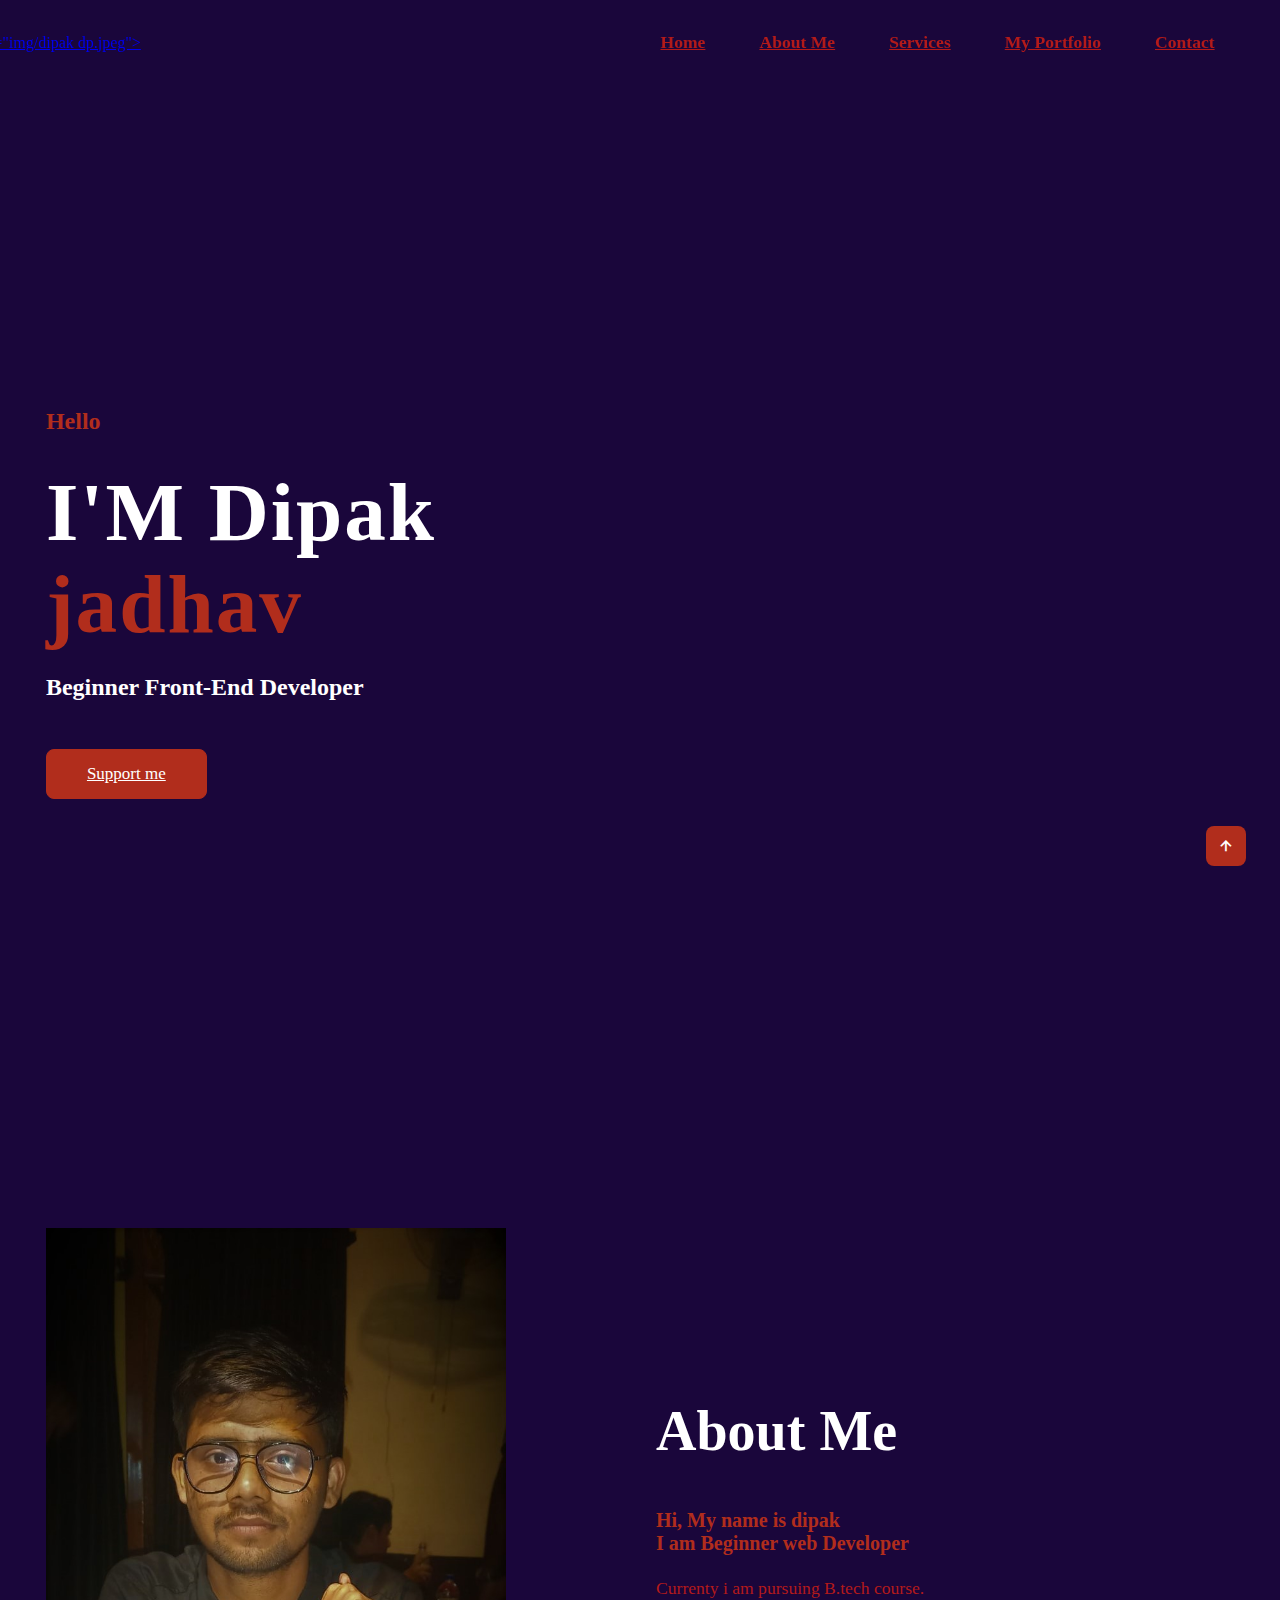
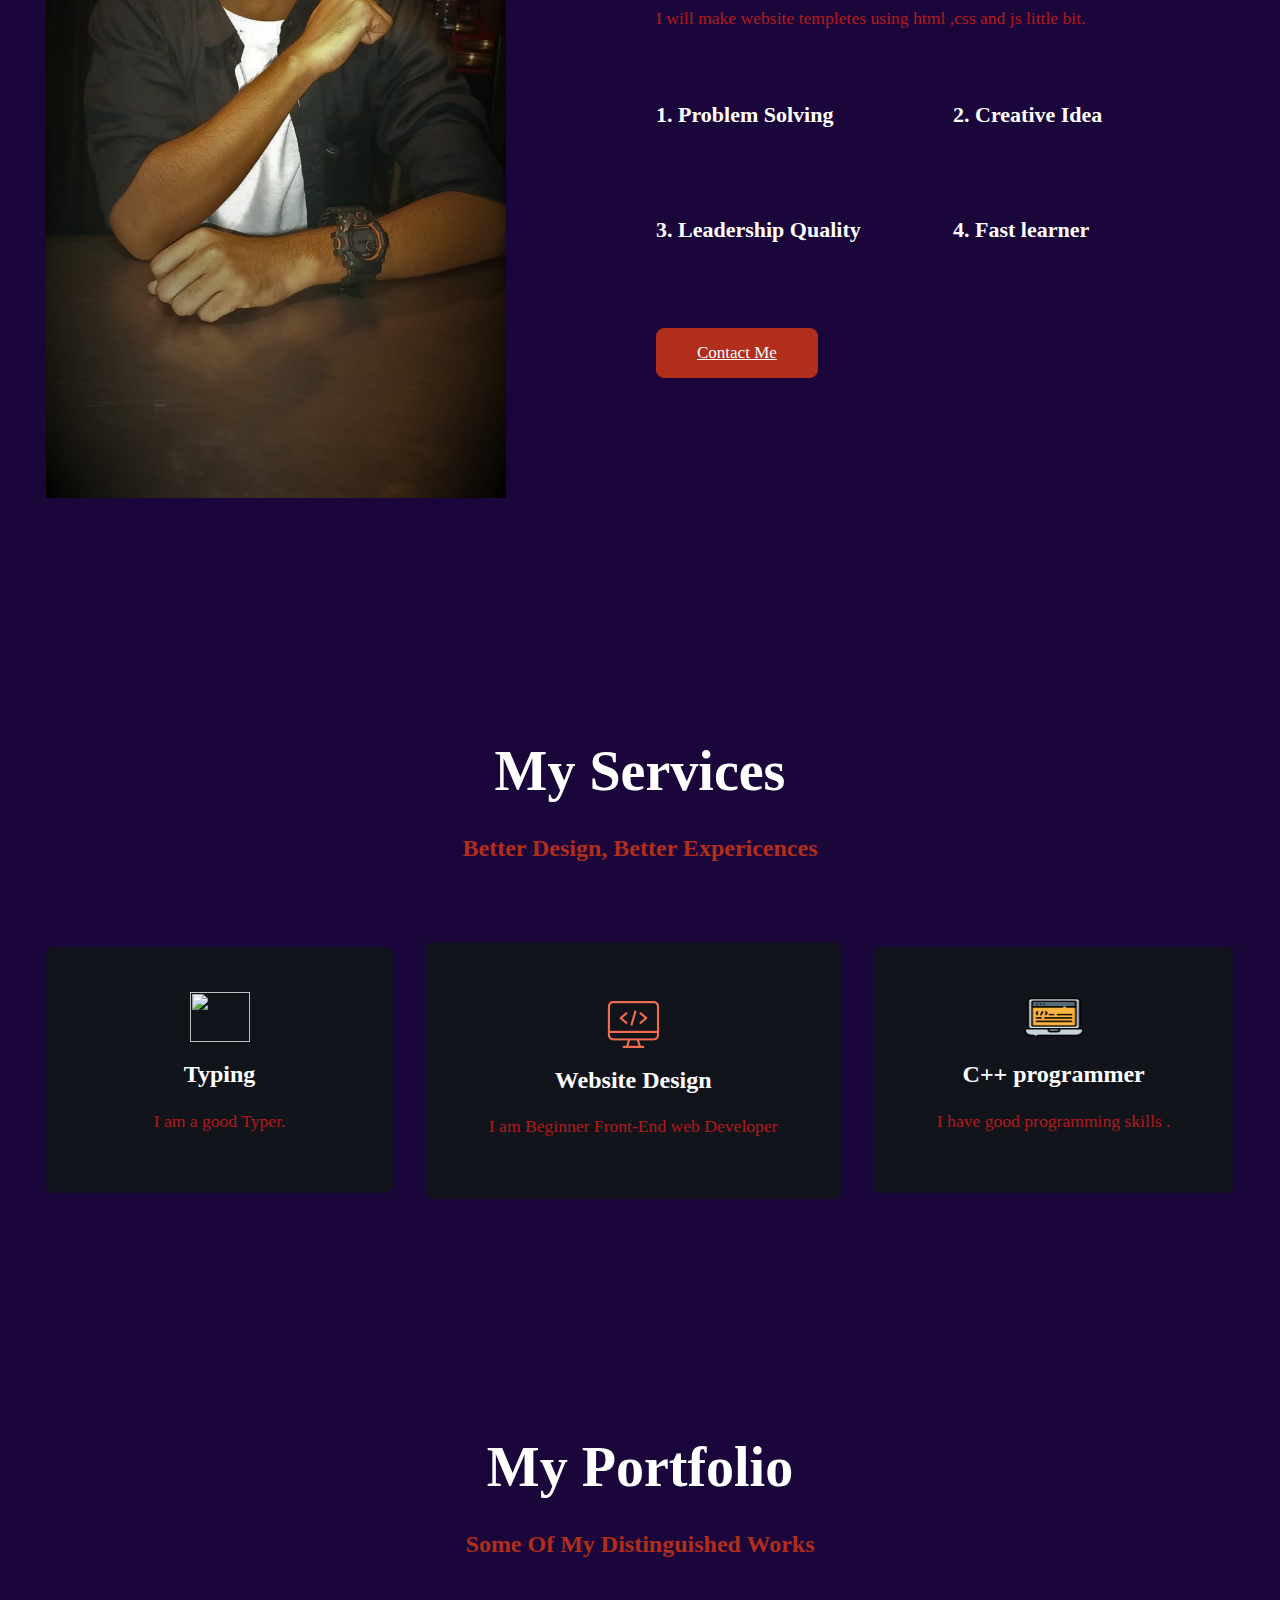
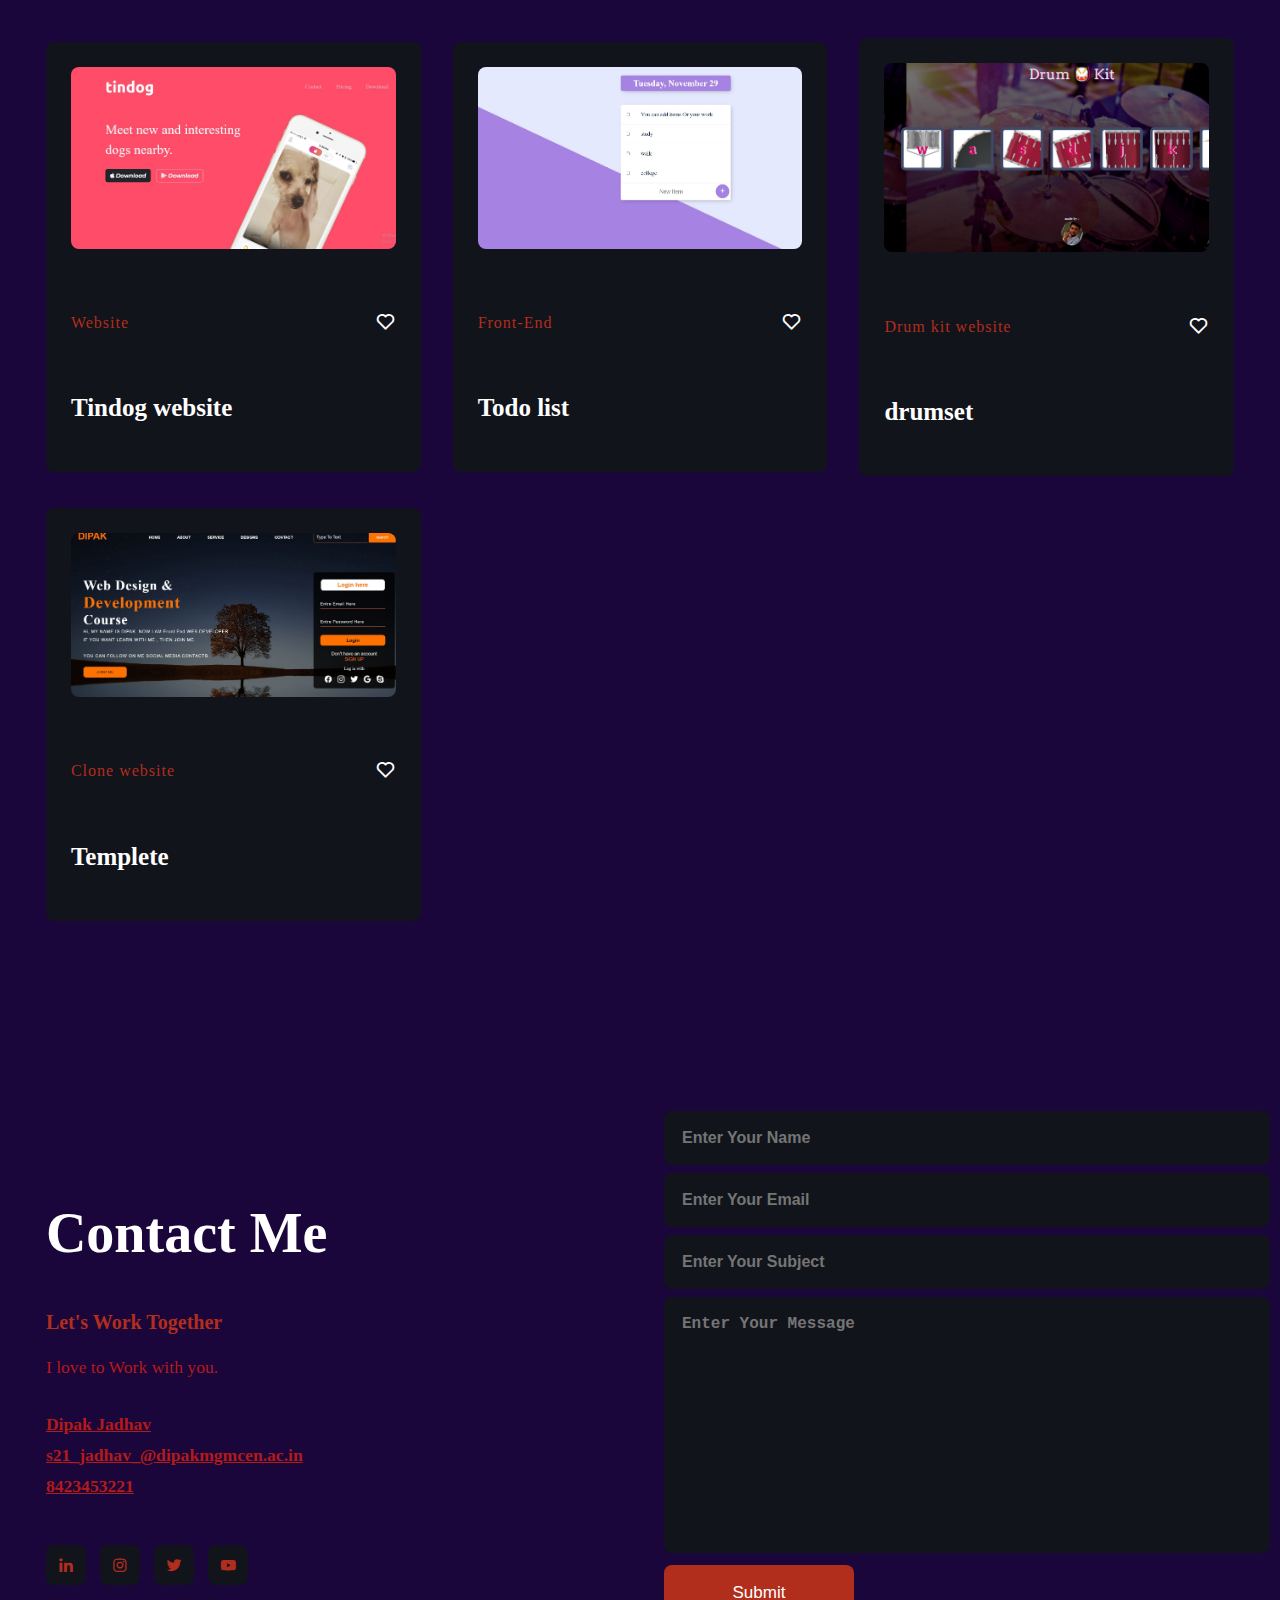
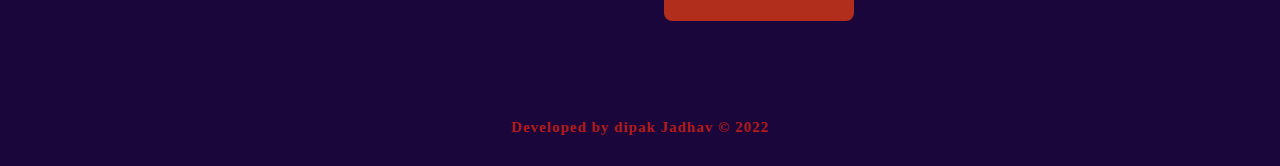
==== index.html @ 06f9369b "Rename index.html" ====
<!DOCTYPE html>
<html>
<head>
	<meta charset="utf-8">
	<meta name="viewport" content="width=device-width, initial-scale=1">
	<title>Personal portfolio website design</title>
	<!---custom css link--->
	<link rel="stylesheet" type="text/css" href="index01.css">

	<link rel="stylesheet"href="https://unpkg.com/boxicons@latest/css/boxicons.min.css">

  <link rel="preconnect" href="https://fonts.googleapis.com">
  <link rel="preconnect" href="https://fonts.gstatic.com" crossorigin>
  <link href="https://fonts.googleapis.com/css2?family=Quicksand:wght@300;400;500;600;700&display=swap" rel="stylesheet">

</head>
<body>

	<!---header--->
	<header>
		<a href="#" class="logo">< src="img/dipak dp.jpeg"></a>
		<div class="bx bx-menu" id="menu-icon"></div>

		<ul class="navbar" style="list-style-type: none;">

			<li><a href="#home">Home</a></li>
			<li><a href="#about">About Me</a></li>
			<li><a href="#services">Services</a></li>
			<li><a href="#portfolio">My Portfolio</a></li>
			<li><a href="#contact">Contact</a></li>
		</ul>
	</header>

	<!---home--->
	<section class="home" id="home">
		<div class="home-text">
			<h4>Hello</h4>
			<h1>I'M Dipak <br> <span>jadhav</span></h1>
			<h3> Beginner Front-End Developer</h3>
			<a href="#" class="btn">Support me</a>
		</div>
	</section>

	<!---about--->
	<section class="about" id="about">
		<div class="about-img">
			<img src="final02.jpeg">
		</div>

		<div class="about-text">
			<h2>About Me</h2>
			<h4>Hi,  My name is dipak <br> I am Beginner web Developer</h4>
			<p> Currenty i am pursuing B.tech course.
                <br> I will make  website templetes using html ,css and js little bit.
            </p>
			<div class="about-gri">
				<div class="about-in">
					<h5>1. Problem Solving</h5>
				</div>

				<div class="about-in">
					<h5>2. Creative Idea</h5>
				</div>

				<div class="about-in">
					<h5>3. Leadership Quality</h5>
				</div>

				<div class="about-in">
					<h5>4. Fast learner</h5>
				</div>

			</div>
			<a href="#" class="btn">Contact Me</a>
		</div>
	</section>

	<!---services--->
	<section class="services" id="services">
		<div class="main-text">
			<h2>My Services</h2>
			<h4>Better Design, Better Expericences</h4>
		</div>

		<div class="services-content">
			<div class="box">
				<a href="https://www.typing.com/student/account"><img src="https://static.vecteezy.com/system/resources/previews/005/022/141/original/overhead-shot-of-man-working-on-laptop-flat-lay-top-view-office-table-home-learning-hand-typing-on-laptop-free-vector.jpg" width="60px" height="50px"></a>
				<h3>Typing</h3>
				<p>I am a good Typer.</p>
			</div>

			<div class="box">
				<img src="serv2.png">
				<h3>Website Design</h3>
				<p>I am Beginner Front-End web Developer</p>
			</div>

			<div class="box">
				<img src="web-coding.png" width="60px"height="50">
				<h3>C++ programmer</h3>
				<p>I have good programming skills .</p>
			</div>

		</div>
	</section>

	<!---portfolio--->
	<section class="portfolio" id="portfolio">
		<div class="main-text">
			<h2>My Portfolio</h2>
			<h4>Some Of My Distinguished Works</h4>
		</div>

		<div class="portfolio-content">
			<div class="row">
				<a href="https://dipakja.github.io/Tindog/"><img src="tindog.JPG"></a>
				<div class="main-row">
					<div class="row-text">
						<h6>Website</h6>
					</div>
					<div class="row-icon">
						<i class='bx bx-heart'></i>
					</div>
				</div>
				<h3>Tindog website</h3>
			</div>

			<div class="row">
				<a href="#"><img src="todolist.JPG"></a>
				<div class="main-row">
					<div class="row-text">
						<h6>Front-End</h6>
					</div>
					<div class="row-icon">
						<i class='bx bx-heart'></i>
					</div>
				</div>
				<h3>Todo list</h3>
			</div>

			<div class="row">
				        <a href="https://dipakja.github.io/drumset/"><img src="drum kit.JPG"></a>             
				<div class="main-row">
					<div class="row-text">
						<h6>Drum kit website</h6>
					</div>
					<div class="row-icon">
						<i class='bx bx-heart'></i>
					</div>
				</div>
				<h3>drumset</h3>
			</div>

			<div class="row">
				<a href="https://dipakja.github.io/WEB-DESIGNER-/"><img src="webdesign.JPG"></a>               
				<div class="main-row">
					<div class="row-text">
						<h6>Clone website </h6>
					</div>
					<div class="row-icon">
						<i class='bx bx-heart'></i>
					</div>
				</div>
				<h3>Templete</h3>
			</div>

			<!-- <div class="row">
				<img src="img/portfolio5.jpg">
				<div class="main-row">
					<div class="row-text">
						<h6>Development</h6>
					</div>
					<div class="row-icon">
						<i class='bx bx-heart'></i>
					</div>
				</div>
				<h3>Mobile app landing design & Services</h3>
			</div>

			<div class="row">
				<img src="img/portfolio6.jpg">
				<div class="main-row">
					<div class="row-text">
						<h6>My website</h6>
					</div>
					<div class="row-icon">
						<i class='bx bx-heart'></i>
					</div>
				</div>
				<h3>Portfolio</h3>
			</div> -->

		</div>
	</section>

	<!---contact--->
	<section class="contact" id="contact">
		<div class="contact-text">
			<h2>Contact Me</h2>
			<h4>Let's Work Together</h4>
			<p>I love to Work with you.</p>
			<div class="contact-list">
				<li><a href="#">Dipak Jadhav</a></li>
				<li><a href="#">s21_jadhav_@dipakmgmcen.ac.in </a></li>
				<li><a href="#">8423453221</a></li>
			</div>
			<div class="contact-icons">
				<a href="http://www.linkedin.com/in/dipakjadhav02"><i class='bx bxl-linkedin' ></i></a>
				<a href="https://instagram.com/dipak_jadhav02?igshid=ZDdkNTZiNTM="><i class='bx bxl-instagram' ></i></a>
				<a href="https://twitter.com/DipakJa44213008?t=TFhtvMSOO0qHO_zM1TNW7A&s=08"><i class='bx bxl-twitter' ></i></a>
				<a href="https://youtube.com/@newringtoneadda6818"><i class='bx bxl-youtube' ></i></a>
				<!-- <a href="#"><i class='bx bxl-dribbble' ></i></a> -->
			</div>
		</div>

		<div class="contact-form">
			<form action="">
				<input type="" placeholder="Enter Your Name" required>
				<input type="email" placeholder="Enter Your Email" required>
				<input type="" placeholder="Enter Your Subject">
				<textarea name="" id="" cols="40" rows="10" placeholder="Enter Your Message" required></textarea>
				<input type="submit" value="Submit" class="send">
			</form>
		</div>
	</section>

	<div class="last-text">
		<p>Developed  by dipak Jadhav © 2022</p>
	</div>

	<!---scroll-top--->
	<a href="#" class="top"><i class='bx bx-up-arrow-alt' ></i></a>

	<script src="https://unpkg.com/scrollreveal"></script>

	<!---custom js link--->
	<script type="text/javascript" src="index01.js"></script>

</body>
</html>
---- index01.css ----
style.css
*{
	padding: 0;
	margin: 0;
	box-sizing: border-box;
	font-family: 'Quicksand', sans-serif;
	list-style: none;
	text-decoration: none;
	scroll-behavior: smooth;
}

:root{
	--bg-color: #1a063b;
	--text-color: #fff;
	--main-color: #b12d1c;
	--second-color: rgb(179, 26, 26);
	--other-color: #023B59;
	--h1-font: 5.2rem;
	--h2-font: 3.5rem;
	--p-font: 1.1rem;
}
body{
	background: var(--bg-color);
	color: var(--text-color);
}
header{
	position: fixed;
	right: 0;
	top: 0;
	width: 100%;
	z-index: 1000;
	display: flex;
	align-items: center;
	justify-content: space-between;
	background: transparent;
	padding: 22px 16%;
	border-bottom: 1px solid transparent;
	transition: all .40s ease;
}
.logo img{
	width: 135px;
	height: auto;
}
.navbar{
	display: flex;
}
.navbar a{
	color: var(--second-color);
	font-size: var(--p-font);
	font-weight: 600;
	padding: 10px 25px;
	margin: 0 2px;
	border-radius: 0.5rem;
	transition: all .40s ease;
}
.navbar a:hover{
	background: var(--main-color);
	color: var(--text-color);
}
#menu-icon{
	font-size: 36px;
	color: var(--text-color);
	z-index: 10001;
	cursor: pointer;
	display: none;
}

section{
	padding: 160px 16% 90px;
}
.home{
	height: 100vh;
	width: 100%;
	position: relative;
	background: url(../img/background.jpg);
	background-size: cover;
	background-position: center;
	display: flex;
	align-items: center;
	justify-content: flex-start;
}
.home-text h1{
	margin: 20px 0;
	font-size: var(--h1-font);
	font-weight: bold;
	line-height: 1.1;
	letter-spacing: 2px;
}
span{
	color: var(--main-color);
}
.home-text h4{
	color: var(--main-color);
	font-size: 24px;
	font-weight: 600;
}
.home-text h3{
	font-size: 24px;
	font-weight: 600;
	margin-bottom: 3rem;
}
.btn{
	display: inline-block;
	padding: 14px 40px;
	border-radius: 0.5rem;
	font-size: 17px;
	font-weight: 500;
	background: var(--main-color);
	color: var(--text-color);
	border: 1px solid var(--main-color);
	transition: all .40s ease;
}
.btn:hover{
	transform: scale(1.01) translateY(-5px);
	background: transparent;
	border: 1px solid var(--main-color);
}

header.sticky{
	padding: 10px 16%;
	background: var(--bg-color);
	border-bottom: 1px solid #0e1630;
}
.about{
	display: grid;
	grid-template-columns: repeat(2, 1fr);
	align-items: center;
	gap: 2rem;
}
.about-text h4{
	margin: 10px 0;
	color: var(--main-color);
	font-size: 20px;
	font-weight: 600;
}
.about-text h2{
	font-size: var(--h2-font);
}
.about-text p{
	color: var(--second-color);
	font-size: var(--p-font);
	line-height: 30px;
	margin-bottom: 2rem;
}
.about-gri{
	display: grid;
	grid-template-columns: repeat(auto-fit, minmax(250px, auto));
	align-items: center;
	gap: 1rem;
	margin-bottom: 3rem;
}
.about-in h5{
	font-size: 22px;
	font-weight: 600;
}
.about-img img{
	height: auto;
	width: 100%;
	max-width: 460px;
}

.main-text{
	text-align: center;
}
.main-text h2{
	font-size: var(--h2-font);
	margin-bottom: 10px;
}
.main-text h4{
	color: var(--main-color);
	font-size: 24px;
	font-weight: 600;
}
.services-content{
	display: grid;
	grid-template-columns: repeat(auto-fit, minmax(300px, auto));
	align-items: center;
	text-align: center;
	gap: 2rem;
	margin-top: 5rem;
}
.box{
	padding: 40px;
	background: #12141c;
	border-top: 5px solid transparent;
	border-radius: 0.5rem;
	transition: all .40s ease;
	cursor: pointer;
}
.box h3{
	font-size: 24px;
	font-weight: 600;
	margin: 15px 0;
	transition: all .40s ease;
}
.box p{
	color: var(--second-color);
	font-size: var(--p-font);
	line-height: 30px;
}
.box:hover{
	transform: scale(1.01) translateY(-5px);
	border-top: 5px solid var(--main-color);
}
.box:hover h3{
	color: var(--main-color);
}

.portfolio-content{
	display: grid;
	grid-template-columns: repeat(auto-fit, minmax(350px, auto));
	align-items: center;
	gap: 2rem;
	margin-top: 5rem;
}
.row img{
	height: auto;
	width: 100%;
	border-radius: 0.5rem;
	margin-bottom: 1.5rem;
}
.row{
	padding: 25px;
	background: #12141c;
	border-radius: 0.5rem;
	transition: all .40s ease;
}
.main-row{
	display: flex;
	align-items: center;
	justify-content: space-between;
	margin-bottom: 1rem;
}
.row h3{
	font-size: 25px;
	font-weight: 700;
}
.row h6{
	color: var(--main-color);
	font-size: 16px;
	font-weight: 500;
	letter-spacing: 1px;
}
.row-icon i{
	font-size: 21px;
}
.row:hover{
	transform: scale(1.01) translateY(-5px);
	cursor: pointer;
}

.contact{
	display: grid;
	grid-template-columns: repeat(2, 1fr);
	align-items: center;
	gap: 3rem;
}
.contact-text h4{
	margin: 15px 0;
	color: var(--main-color);
	font-size: 20px;
	font-weight: 600;
}
.contact-text h2{
	font-size: var(--h2-font);
}
.contact-text p{
	color: var(--second-color);
	font-size: var(--p-font);
	line-height: 30px;
	margin-bottom: 2rem;
}
.contact-list{
	margin-bottom: 3rem;
}
.contact-list li{
	margin-bottom: 10px;
	display: block;
}
.contact-list li a{
	display: block;
	color: var(--second-color);
	font-size: var(--p-font);
	font-weight: 600;
	transition: all .40s ease;
}
.contact-list li a:hover{
	transform: scale(1.01) translateY(-5px);
	color: var(--main-color);
}
.contact-icons i{
	height: 40px;
	width: 40px;
	background: #12141c;
	border-radius: 0.5rem;
	color: var(--main-color);
	display: inline-flex;
	align-items: center;
	justify-content: center;
	font-size: 18px;
	margin-right: 10px;
	transition: all .40s ease;
}
.contact-icons i:hover{
	transform: scale(1.01) translateY(-5px);
	color: var(--text-color);
	background: var(--main-color);
}

.contact-form form{
	position: relative;
}
.contact-form form input,
form textarea{
	border: none;
	outline: none;
	width: 100%;
	padding: 18px;
	background: #12141c;
	color: var(--text-color);
	font-size: 1rem;
	font-weight: 600;
	margin-bottom: 0.5rem;
	border-radius: 0.5rem;
}
.contact-form textarea{
	resize: none;
	height: 220px;
}
.contact-form form .send{
	display: inline-block;
	font-size: 17px;
	font-weight: 500;
	background: var(--main-color);
	color: var(--text-color);
	width: 190px;
	transition: all .40s ease;
	cursor: pointer;
}

.last-text p{
	text-align: center;
	padding: 15px;
	color: var(--second-color);
	font-size: 15px;
	font-weight: 600;
	letter-spacing: 1px;
}
.top{
	position: fixed;
	bottom: 2.1rem;
	right: 2.1rem;
}
.top i{
	color: var(--text-color);
	background: var(--main-color);
	font-size: 20px;
	padding: 10px;
	border-radius: 0.5rem;
}

@media (max-width: 1325px){
	header{
		padding: 16px 3%;
	}
	header.sticky{
		padding: 8px 3%;
	}
	section{
		padding: 130px 3% 60px;
	}
}

@media (max-width: 970px){
	:root{
		--h1-font: 4.2rem;
	  --h2-font: 2.9rem;
	  --p-font: 1rem;
	}
	section{
		padding: 70px 3% 60px;
	}
	.home{
		height: 85vh;
	}
	.about{
		grid-template-columns: 1fr;
	}
	.about-img{
		text-align: center;
	}
	.contact{
		grid-template-columns: 1fr;
	}
}

@media (max-width: 830px){
	#menu-icon{
		display: block;
	}
	.navbar{
		position: absolute;
		top: -600px;
		right: 0;
		left: 0;
		display: flex;
		flex-direction: column;
		background: #12141c;
		text-align: left;
		transition: all .40s ease;
	}
	.navbar a{
		display: block;
		padding: 1rem;
		margin: 1rem;
	}
	.navbar.active{
		top: 100%;
	}
	:root{
		--h1-font: 3.7rem;
	  --h2-font: 2.7rem;
	}
}
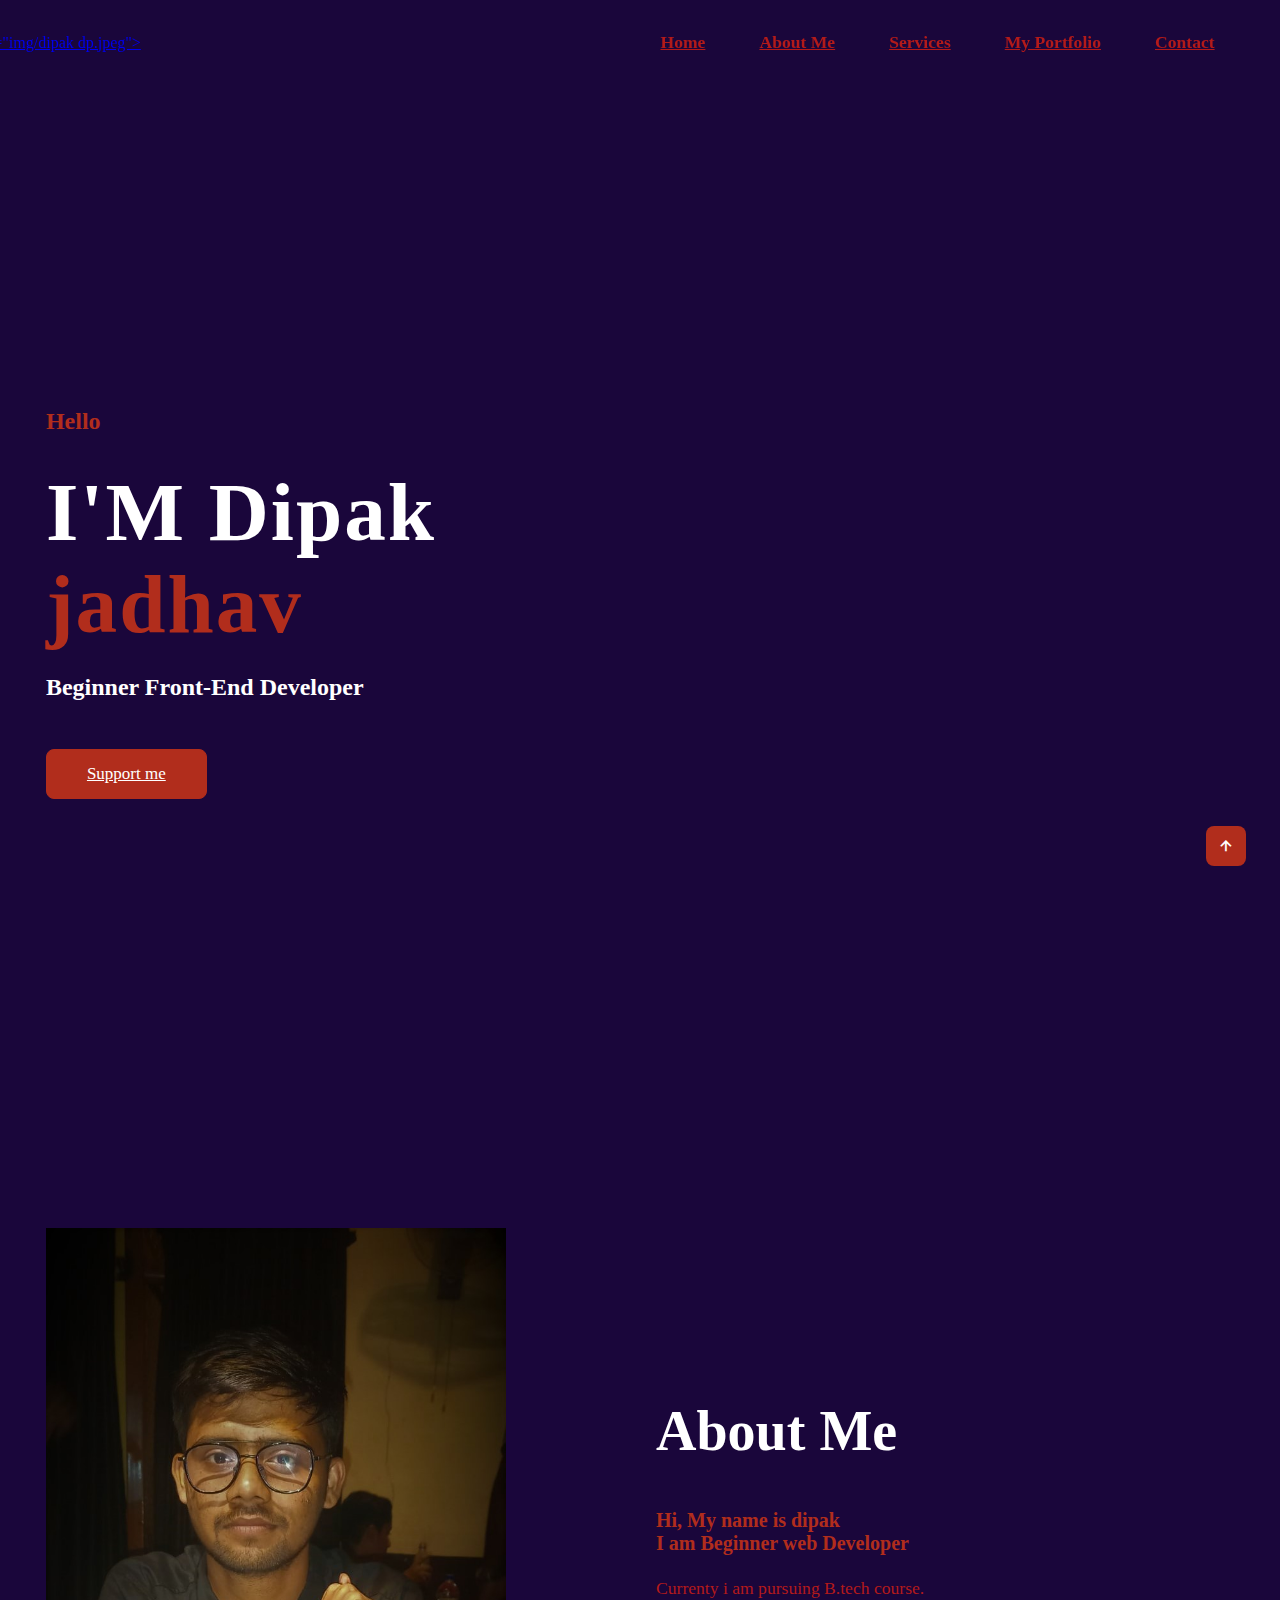
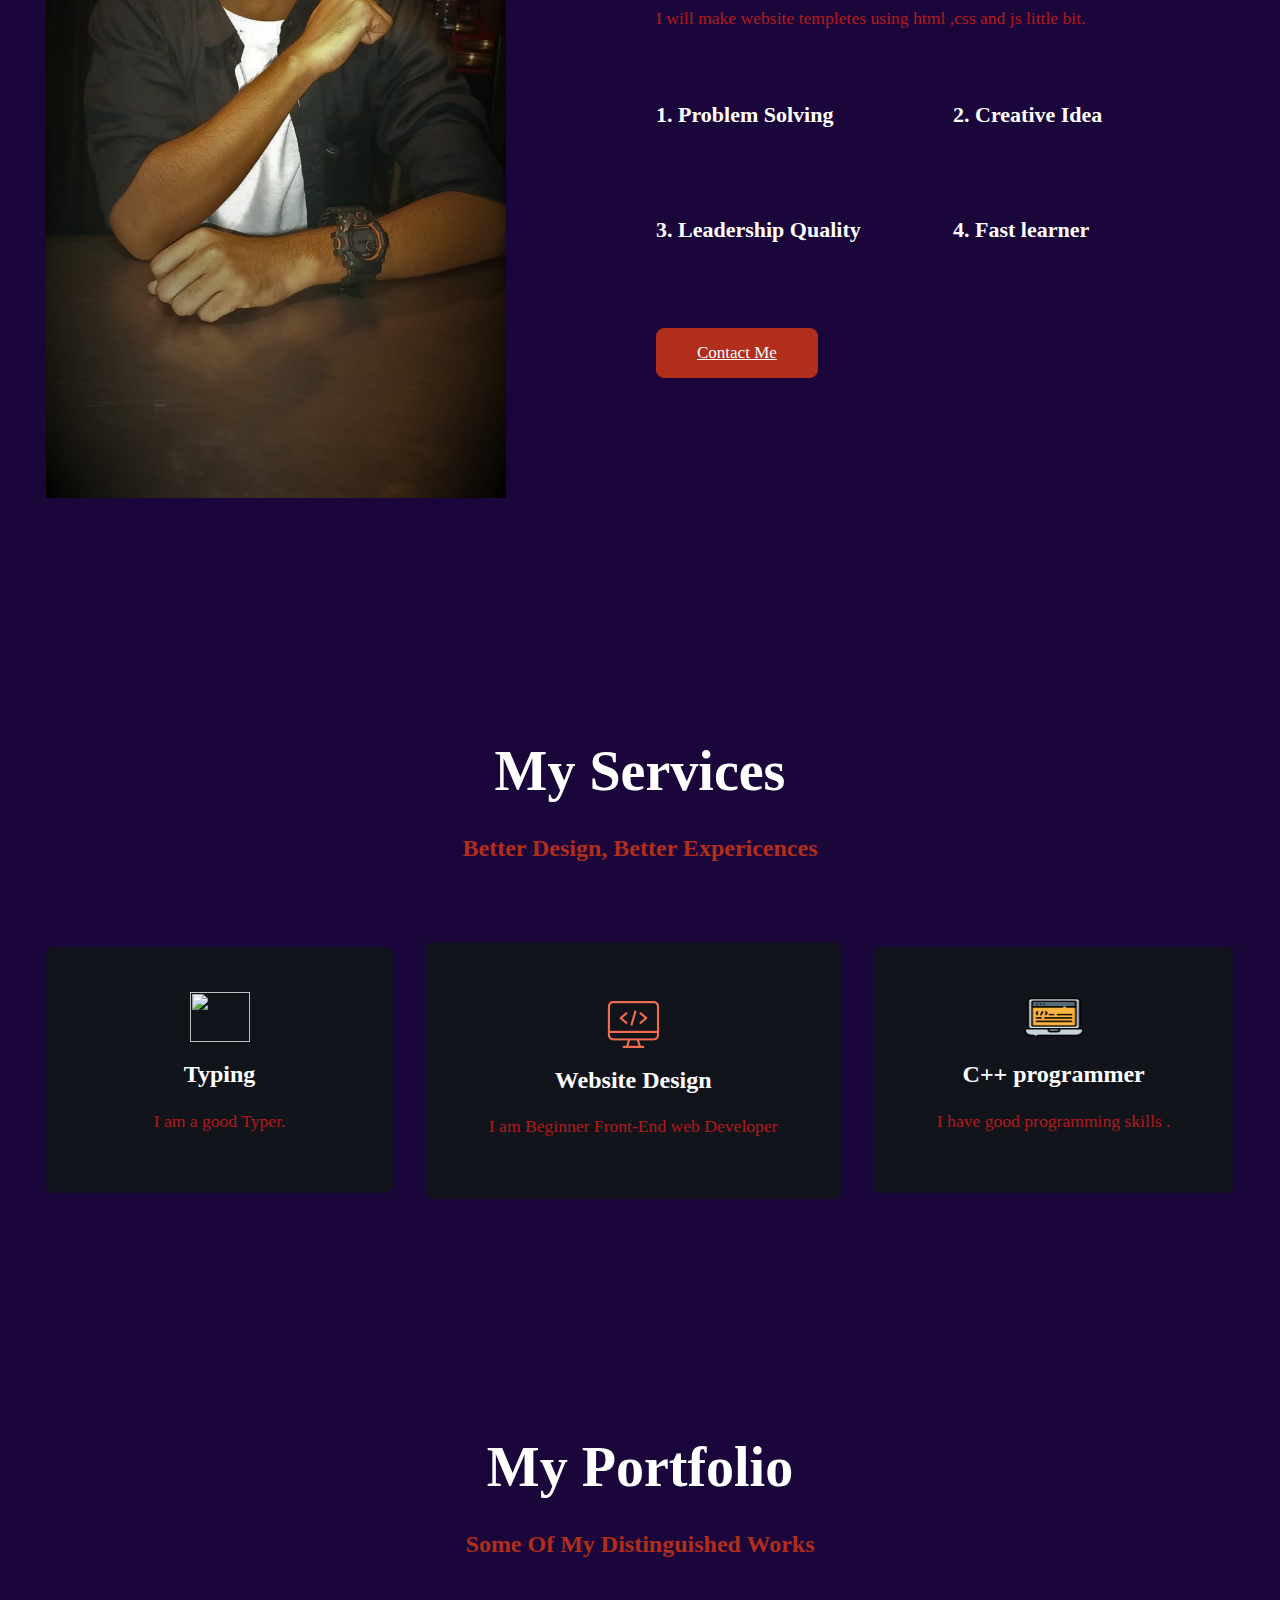
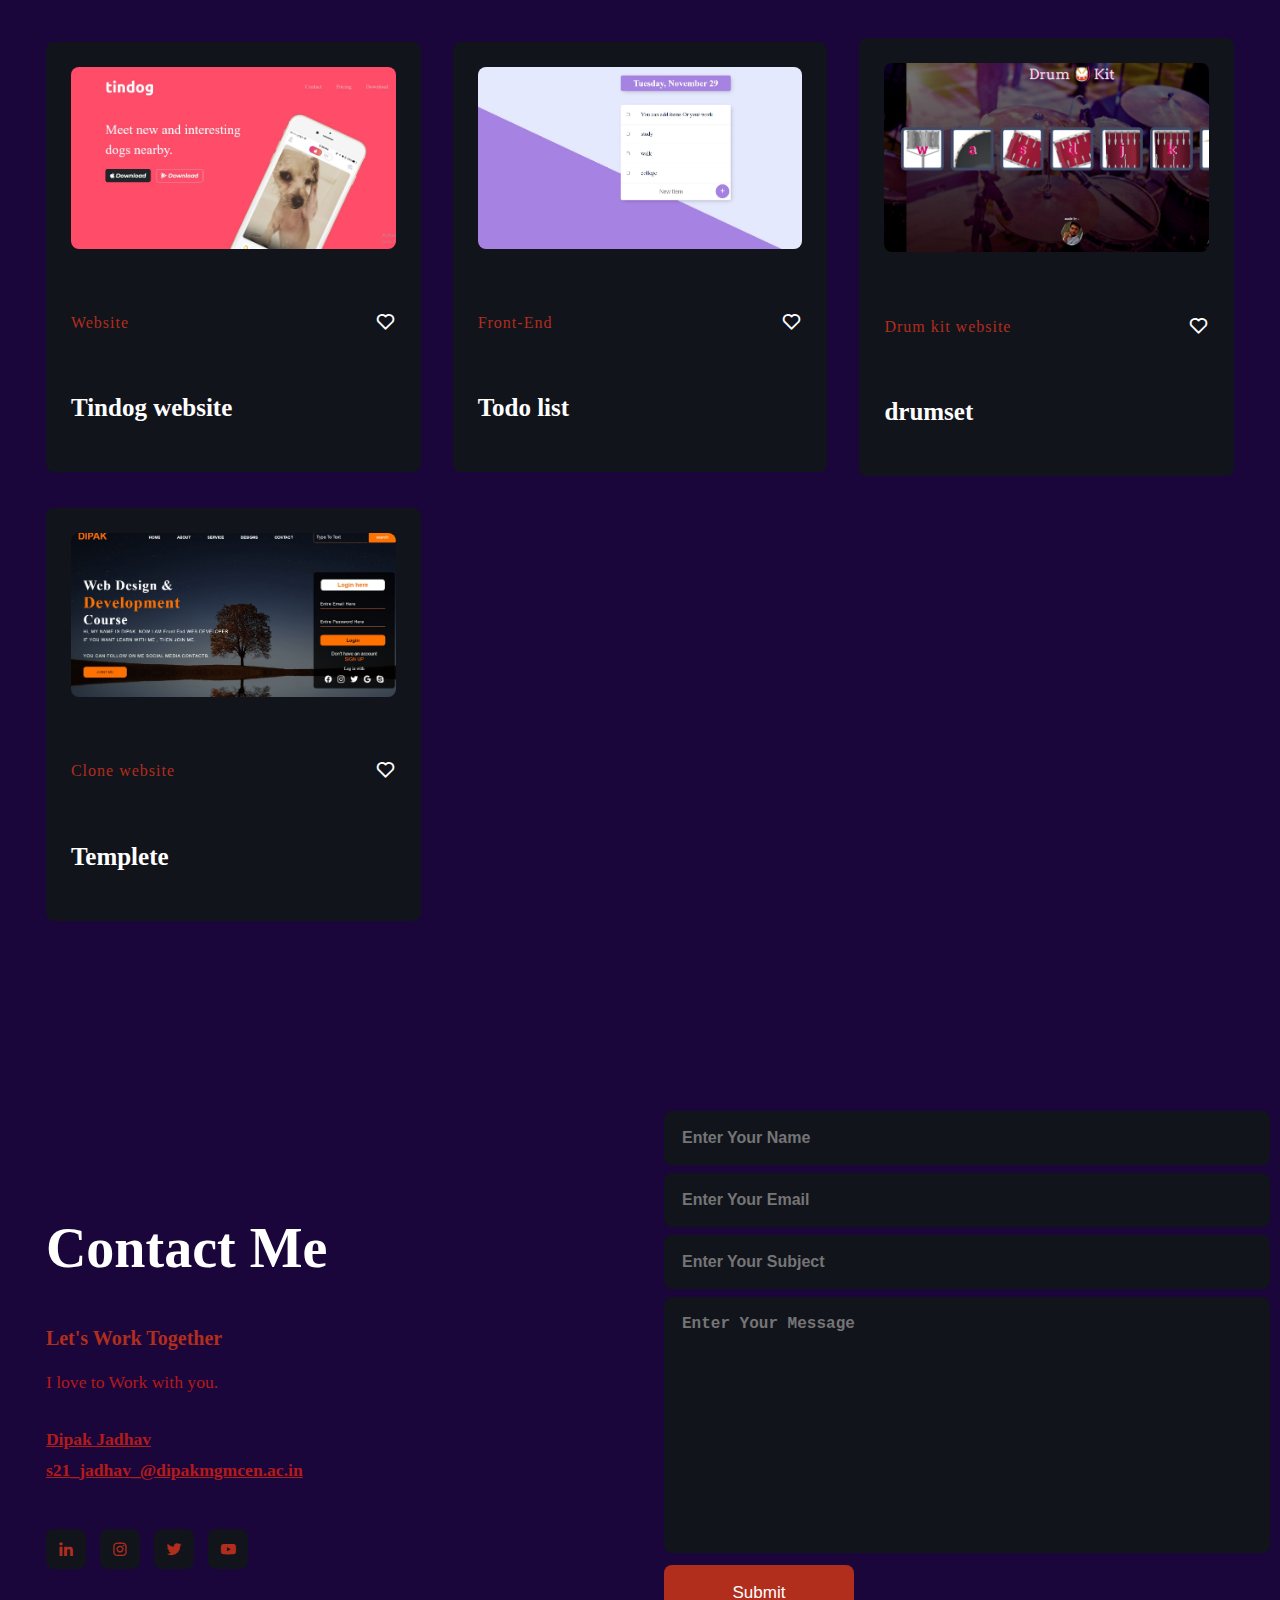
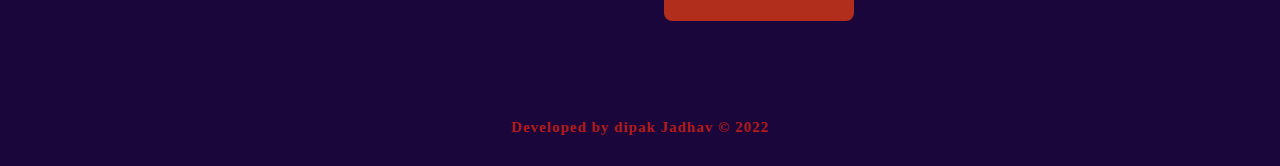
==== commit e8ad6741: "connect css and js" ====
--- a/index.html
+++ b/index.html
@@ -5,7 +5,7 @@
 	<meta name="viewport" content="width=device-width, initial-scale=1">
 	<title>Personal portfolio website design</title>
 	<!---custom css link--->
-	<link rel="stylesheet" type="text/css" href="index01.css">
+	<link rel="stylesheet" type="text/css" href="index.css">
 
 	<link rel="stylesheet"href="https://unpkg.com/boxicons@latest/css/boxicons.min.css">
 
@@ -202,7 +202,7 @@
 			<div class="contact-list">
 				<li><a href="#">Dipak Jadhav</a></li>
 				<li><a href="#">s21_jadhav_@dipakmgmcen.ac.in </a></li>
-				<li><a href="#">8423453221</a></li>
+<!-- 				<li><a href="#"></a></li> -->
 			</div>
 			<div class="contact-icons">
 				<a href="http://www.linkedin.com/in/dipakjadhav02"><i class='bx bxl-linkedin' ></i></a>
@@ -234,7 +234,7 @@
 	<script src="https://unpkg.com/scrollreveal"></script>
 
 	<!---custom js link--->
-	<script type="text/javascript" src="index01.js"></script>
+	<script type="text/javascript" src="index.js"></script>
 
 </body>
 </html>
--- a/index.css
+++ b/index.css
@@ -0,0 +1,424 @@
+style.css
+*{
+	padding: 0;
+	margin: 0;
+	box-sizing: border-box;
+	font-family: 'Quicksand', sans-serif;
+	list-style: none;
+	text-decoration: none;
+	scroll-behavior: smooth;
+}
+
+:root{
+	--bg-color: #1a063b;
+	--text-color: #fff;
+	--main-color: #b12d1c;
+	--second-color: rgb(179, 26, 26);
+	--other-color: #023B59;
+	--h1-font: 5.2rem;
+	--h2-font: 3.5rem;
+	--p-font: 1.1rem;
+}
+body{
+	background: var(--bg-color);
+	color: var(--text-color);
+}
+header{
+	position: fixed;
+	right: 0;
+	top: 0;
+	width: 100%;
+	z-index: 1000;
+	display: flex;
+	align-items: center;
+	justify-content: space-between;
+	background: transparent;
+	padding: 22px 16%;
+	border-bottom: 1px solid transparent;
+	transition: all .40s ease;
+}
+.logo img{
+	width: 135px;
+	height: auto;
+}
+.navbar{
+	display: flex;
+}
+.navbar a{
+	color: var(--second-color);
+	font-size: var(--p-font);
+	font-weight: 600;
+	padding: 10px 25px;
+	margin: 0 2px;
+	border-radius: 0.5rem;
+	transition: all .40s ease;
+}
+.navbar a:hover{
+	background: var(--main-color);
+	color: var(--text-color);
+}
+#menu-icon{
+	font-size: 36px;
+	color: var(--text-color);
+	z-index: 10001;
+	cursor: pointer;
+	display: none;
+}
+
+section{
+	padding: 160px 16% 90px;
+}
+.home{
+	height: 100vh;
+	width: 100%;
+	position: relative;
+	background: url(../img/background.jpg);
+	background-size: cover;
+	background-position: center;
+	display: flex;
+	align-items: center;
+	justify-content: flex-start;
+}
+.home-text h1{
+	margin: 20px 0;
+	font-size: var(--h1-font);
+	font-weight: bold;
+	line-height: 1.1;
+	letter-spacing: 2px;
+}
+span{
+	color: var(--main-color);
+}
+.home-text h4{
+	color: var(--main-color);
+	font-size: 24px;
+	font-weight: 600;
+}
+.home-text h3{
+	font-size: 24px;
+	font-weight: 600;
+	margin-bottom: 3rem;
+}
+.btn{
+	display: inline-block;
+	padding: 14px 40px;
+	border-radius: 0.5rem;
+	font-size: 17px;
+	font-weight: 500;
+	background: var(--main-color);
+	color: var(--text-color);
+	border: 1px solid var(--main-color);
+	transition: all .40s ease;
+}
+.btn:hover{
+	transform: scale(1.01) translateY(-5px);
+	background: transparent;
+	border: 1px solid var(--main-color);
+}
+
+header.sticky{
+	padding: 10px 16%;
+	background: var(--bg-color);
+	border-bottom: 1px solid #0e1630;
+}
+.about{
+	display: grid;
+	grid-template-columns: repeat(2, 1fr);
+	align-items: center;
+	gap: 2rem;
+}
+.about-text h4{
+	margin: 10px 0;
+	color: var(--main-color);
+	font-size: 20px;
+	font-weight: 600;
+}
+.about-text h2{
+	font-size: var(--h2-font);
+}
+.about-text p{
+	color: var(--second-color);
+	font-size: var(--p-font);
+	line-height: 30px;
+	margin-bottom: 2rem;
+}
+.about-gri{
+	display: grid;
+	grid-template-columns: repeat(auto-fit, minmax(250px, auto));
+	align-items: center;
+	gap: 1rem;
+	margin-bottom: 3rem;
+}
+.about-in h5{
+	font-size: 22px;
+	font-weight: 600;
+}
+.about-img img{
+	height: auto;
+	width: 100%;
+	max-width: 460px;
+}
+
+.main-text{
+	text-align: center;
+}
+.main-text h2{
+	font-size: var(--h2-font);
+	margin-bottom: 10px;
+}
+.main-text h4{
+	color: var(--main-color);
+	font-size: 24px;
+	font-weight: 600;
+}
+.services-content{
+	display: grid;
+	grid-template-columns: repeat(auto-fit, minmax(300px, auto));
+	align-items: center;
+	text-align: center;
+	gap: 2rem;
+	margin-top: 5rem;
+}
+.box{
+	padding: 40px;
+	background: #12141c;
+	border-top: 5px solid transparent;
+	border-radius: 0.5rem;
+	transition: all .40s ease;
+	cursor: pointer;
+}
+.box h3{
+	font-size: 24px;
+	font-weight: 600;
+	margin: 15px 0;
+	transition: all .40s ease;
+}
+.box p{
+	color: var(--second-color);
+	font-size: var(--p-font);
+	line-height: 30px;
+}
+.box:hover{
+	transform: scale(1.01) translateY(-5px);
+	border-top: 5px solid var(--main-color);
+}
+.box:hover h3{
+	color: var(--main-color);
+}
+
+.portfolio-content{
+	display: grid;
+	grid-template-columns: repeat(auto-fit, minmax(350px, auto));
+	align-items: center;
+	gap: 2rem;
+	margin-top: 5rem;
+}
+.row img{
+	height: auto;
+	width: 100%;
+	border-radius: 0.5rem;
+	margin-bottom: 1.5rem;
+}
+.row{
+	padding: 25px;
+	background: #12141c;
+	border-radius: 0.5rem;
+	transition: all .40s ease;
+}
+.main-row{
+	display: flex;
+	align-items: center;
+	justify-content: space-between;
+	margin-bottom: 1rem;
+}
+.row h3{
+	font-size: 25px;
+	font-weight: 700;
+}
+.row h6{
+	color: var(--main-color);
+	font-size: 16px;
+	font-weight: 500;
+	letter-spacing: 1px;
+}
+.row-icon i{
+	font-size: 21px;
+}
+.row:hover{
+	transform: scale(1.01) translateY(-5px);
+	cursor: pointer;
+}
+
+.contact{
+	display: grid;
+	grid-template-columns: repeat(2, 1fr);
+	align-items: center;
+	gap: 3rem;
+}
+.contact-text h4{
+	margin: 15px 0;
+	color: var(--main-color);
+	font-size: 20px;
+	font-weight: 600;
+}
+.contact-text h2{
+	font-size: var(--h2-font);
+}
+.contact-text p{
+	color: var(--second-color);
+	font-size: var(--p-font);
+	line-height: 30px;
+	margin-bottom: 2rem;
+}
+.contact-list{
+	margin-bottom: 3rem;
+}
+.contact-list li{
+	margin-bottom: 10px;
+	display: block;
+}
+.contact-list li a{
+	display: block;
+	color: var(--second-color);
+	font-size: var(--p-font);
+	font-weight: 600;
+	transition: all .40s ease;
+}
+.contact-list li a:hover{
+	transform: scale(1.01) translateY(-5px);
+	color: var(--main-color);
+}
+.contact-icons i{
+	height: 40px;
+	width: 40px;
+	background: #12141c;
+	border-radius: 0.5rem;
+	color: var(--main-color);
+	display: inline-flex;
+	align-items: center;
+	justify-content: center;
+	font-size: 18px;
+	margin-right: 10px;
+	transition: all .40s ease;
+}
+.contact-icons i:hover{
+	transform: scale(1.01) translateY(-5px);
+	color: var(--text-color);
+	background: var(--main-color);
+}
+
+.contact-form form{
+	position: relative;
+}
+.contact-form form input,
+form textarea{
+	border: none;
+	outline: none;
+	width: 100%;
+	padding: 18px;
+	background: #12141c;
+	color: var(--text-color);
+	font-size: 1rem;
+	font-weight: 600;
+	margin-bottom: 0.5rem;
+	border-radius: 0.5rem;
+}
+.contact-form textarea{
+	resize: none;
+	height: 220px;
+}
+.contact-form form .send{
+	display: inline-block;
+	font-size: 17px;
+	font-weight: 500;
+	background: var(--main-color);
+	color: var(--text-color);
+	width: 190px;
+	transition: all .40s ease;
+	cursor: pointer;
+}
+
+.last-text p{
+	text-align: center;
+	padding: 15px;
+	color: var(--second-color);
+	font-size: 15px;
+	font-weight: 600;
+	letter-spacing: 1px;
+}
+.top{
+	position: fixed;
+	bottom: 2.1rem;
+	right: 2.1rem;
+}
+.top i{
+	color: var(--text-color);
+	background: var(--main-color);
+	font-size: 20px;
+	padding: 10px;
+	border-radius: 0.5rem;
+}
+
+@media (max-width: 1325px){
+	header{
+		padding: 16px 3%;
+	}
+	header.sticky{
+		padding: 8px 3%;
+	}
+	section{
+		padding: 130px 3% 60px;
+	}
+}
+
+@media (max-width: 970px){
+	:root{
+		--h1-font: 4.2rem;
+	  --h2-font: 2.9rem;
+	  --p-font: 1rem;
+	}
+	section{
+		padding: 70px 3% 60px;
+	}
+	.home{
+		height: 85vh;
+	}
+	.about{
+		grid-template-columns: 1fr;
+	}
+	.about-img{
+		text-align: center;
+	}
+	.contact{
+		grid-template-columns: 1fr;
+	}
+}
+
+@media (max-width: 830px){
+	#menu-icon{
+		display: block;
+	}
+	.navbar{
+		position: absolute;
+		top: -600px;
+		right: 0;
+		left: 0;
+		display: flex;
+		flex-direction: column;
+		background: #12141c;
+		text-align: left;
+		transition: all .40s ease;
+	}
+	.navbar a{
+		display: block;
+		padding: 1rem;
+		margin: 1rem;
+	}
+	.navbar.active{
+		top: 100%;
+	}
+	:root{
+		--h1-font: 3.7rem;
+	  --h2-font: 2.7rem;
+	}
+}
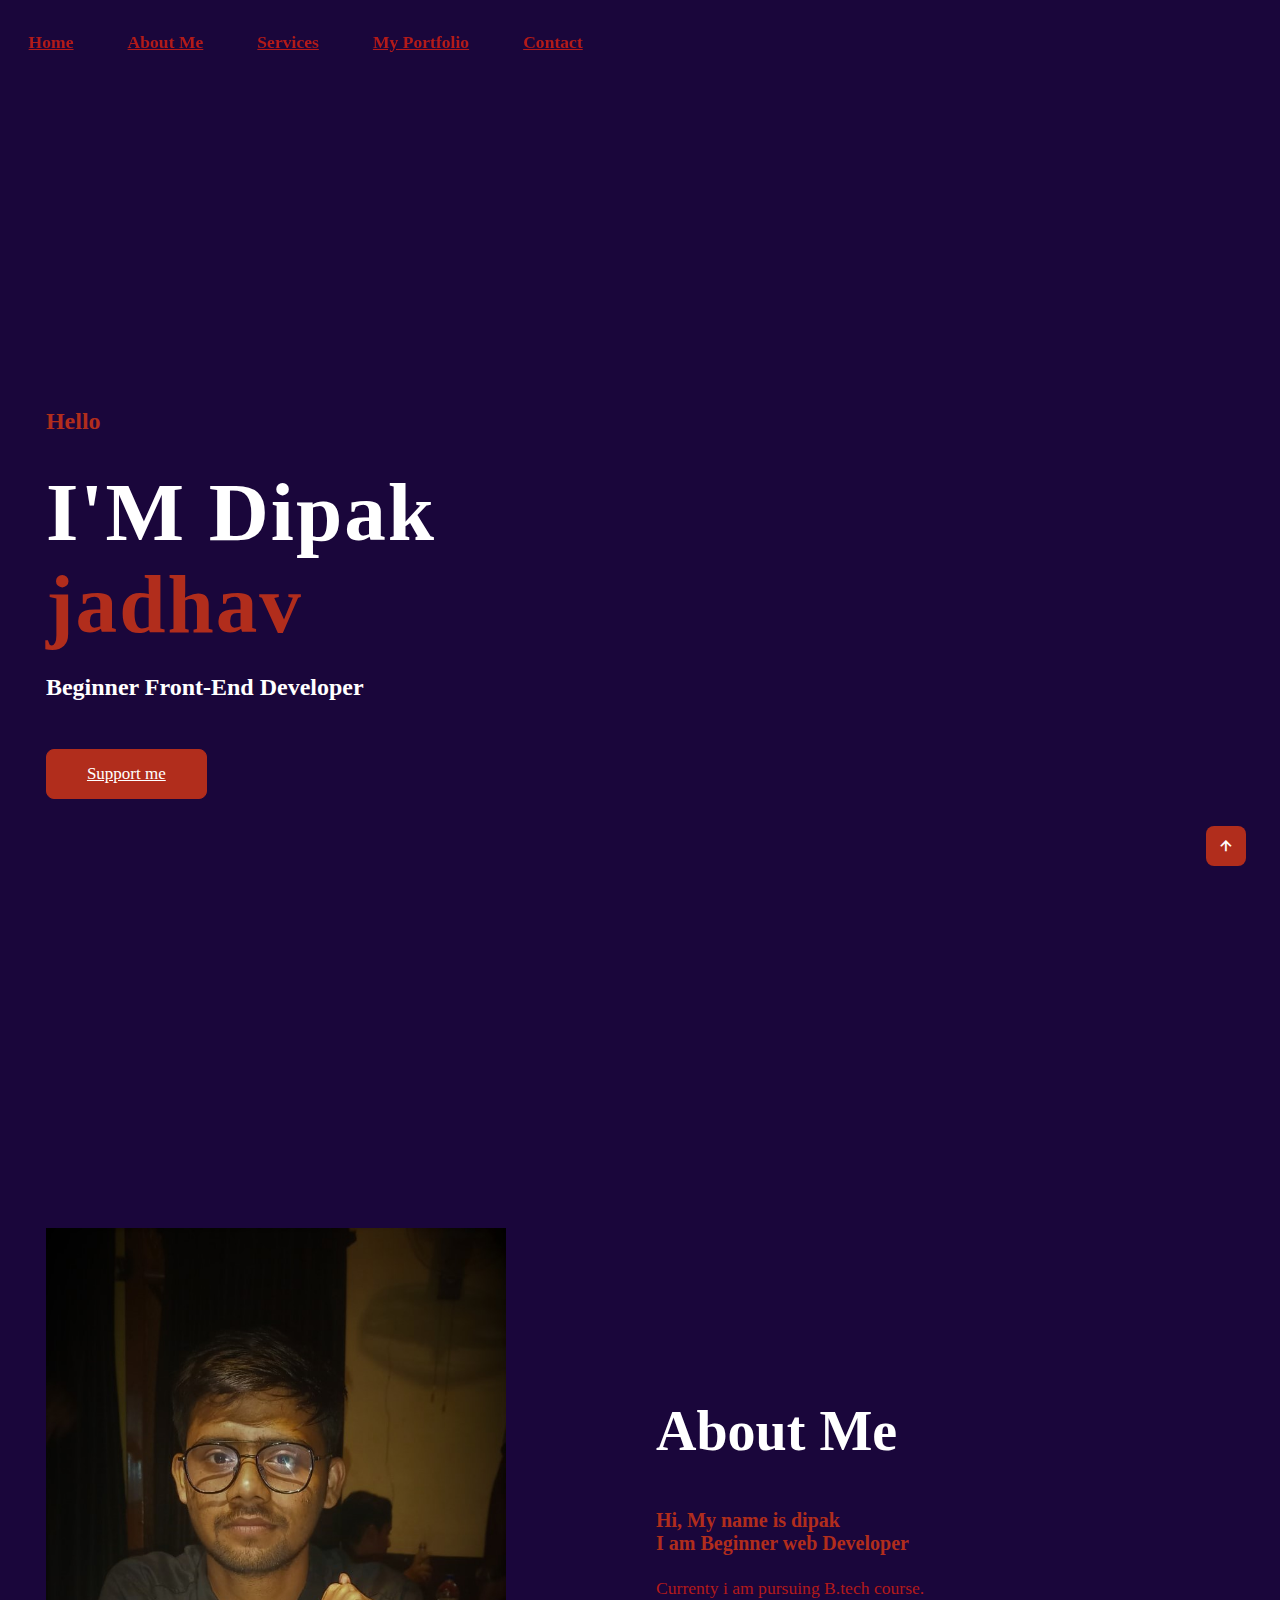
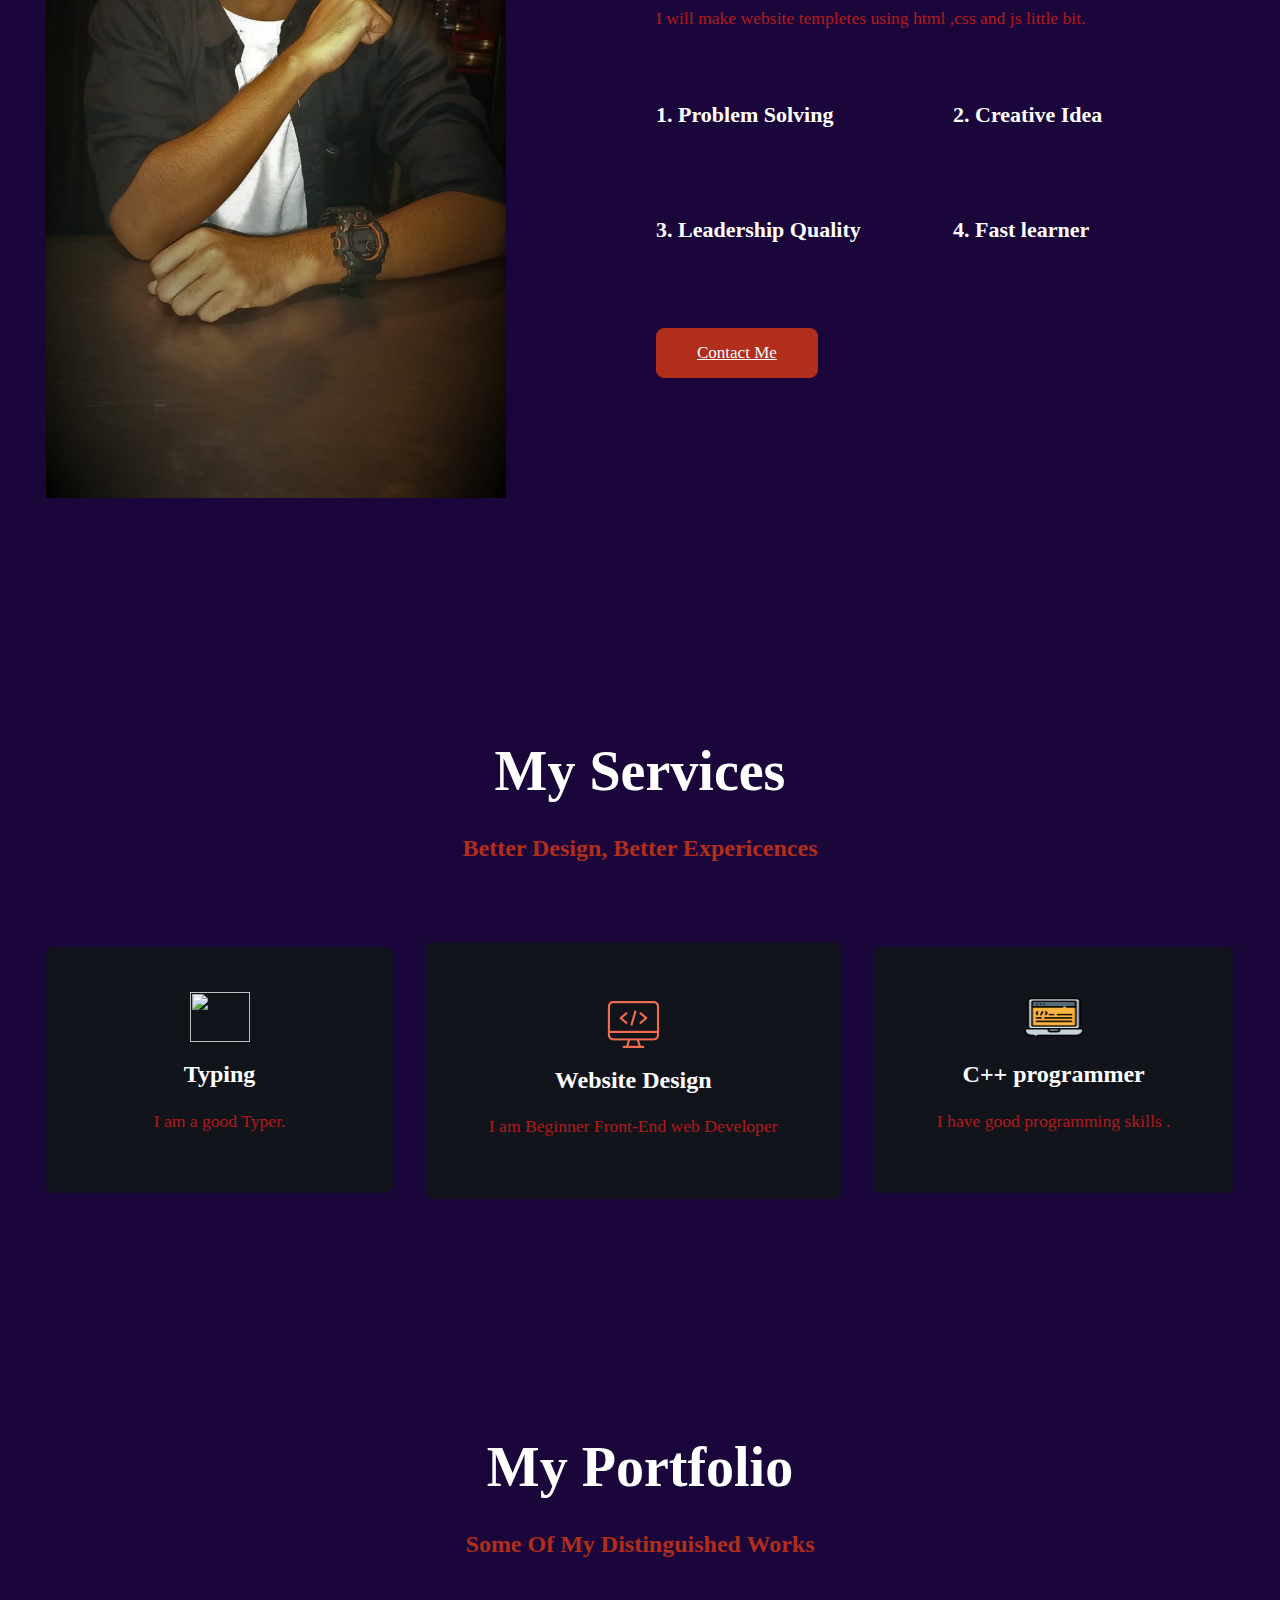
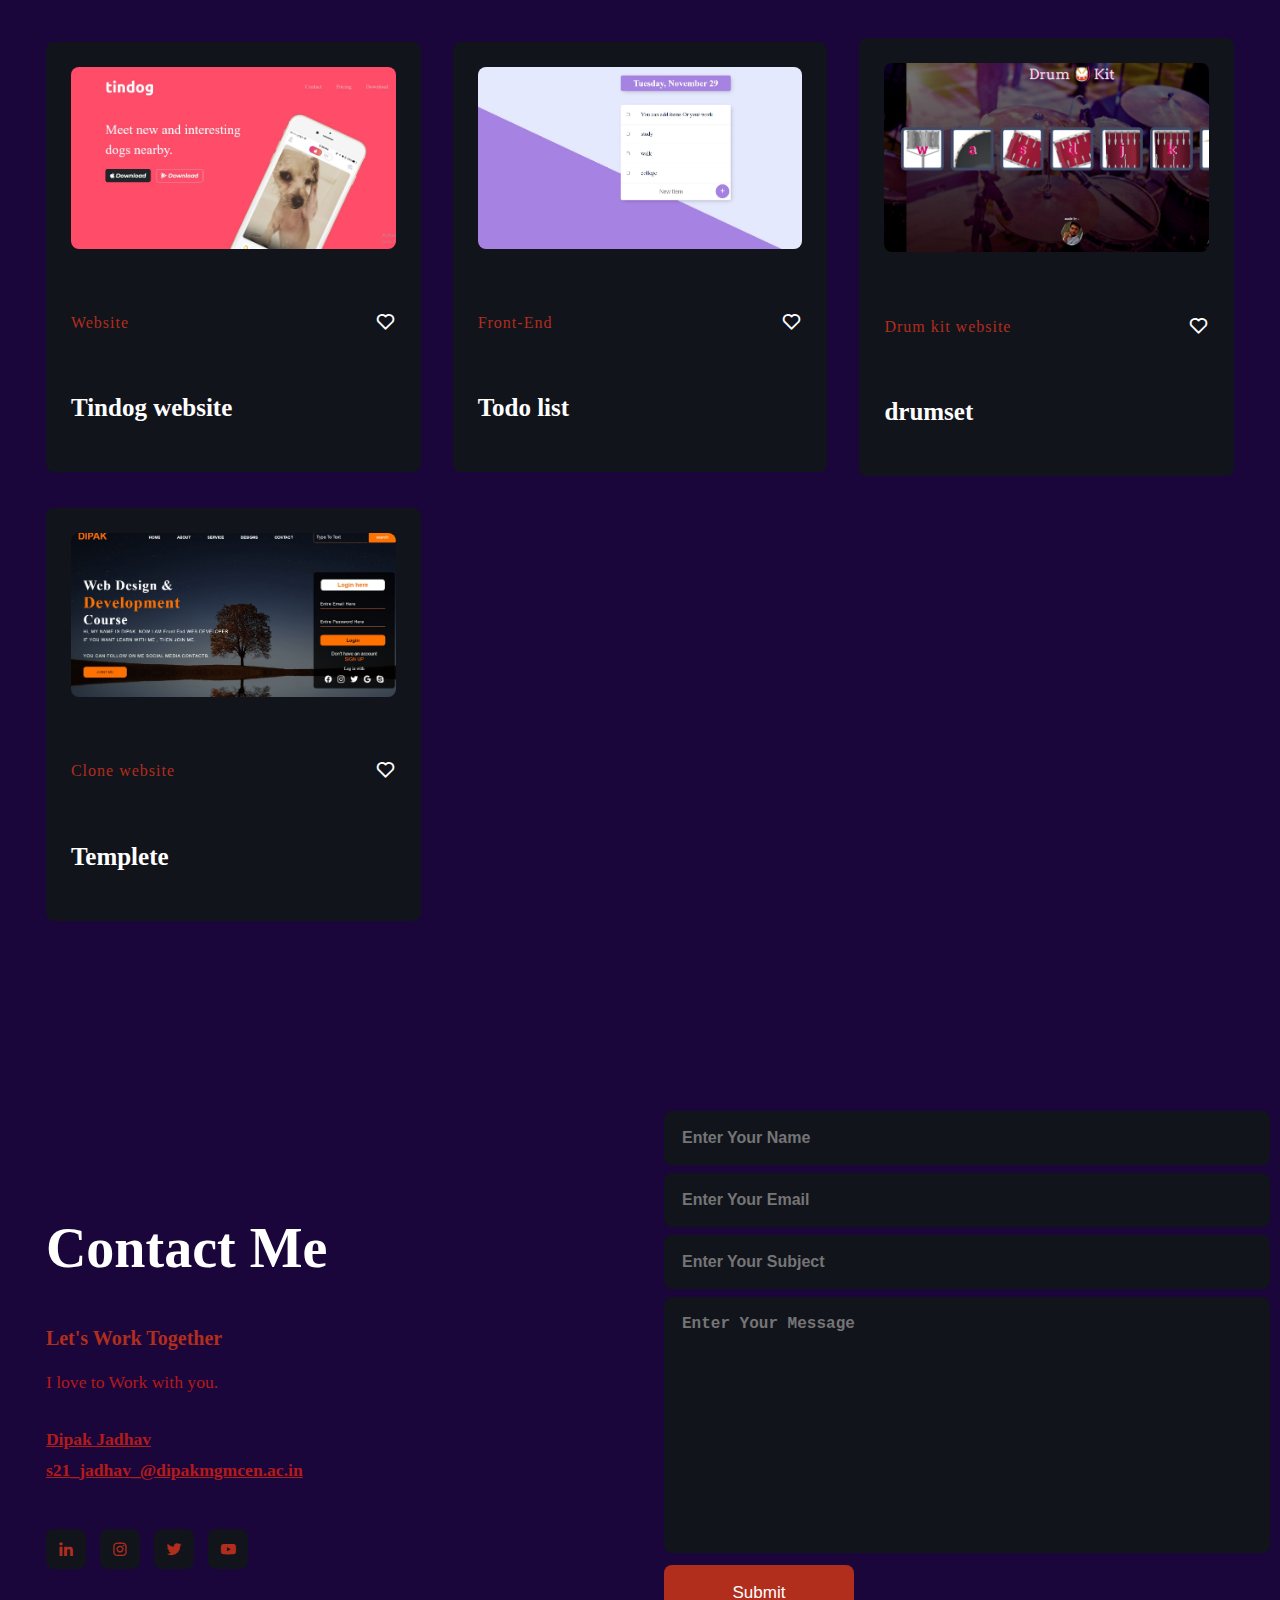
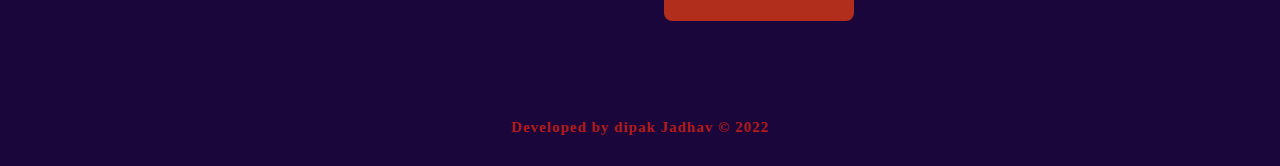
==== commit b4dca511: "remove logo" ====
--- a/index.html
+++ b/index.html
@@ -18,7 +18,7 @@
 
 	<!---header--->
 	<header>
-		<a href="#" class="logo">< src="img/dipak dp.jpeg"></a>
+<!-- 		<a href="#" class="logo">< src="img/dipak dp.jpeg"></a> -->
 		<div class="bx bx-menu" id="menu-icon"></div>
 
 		<ul class="navbar" style="list-style-type: none;">
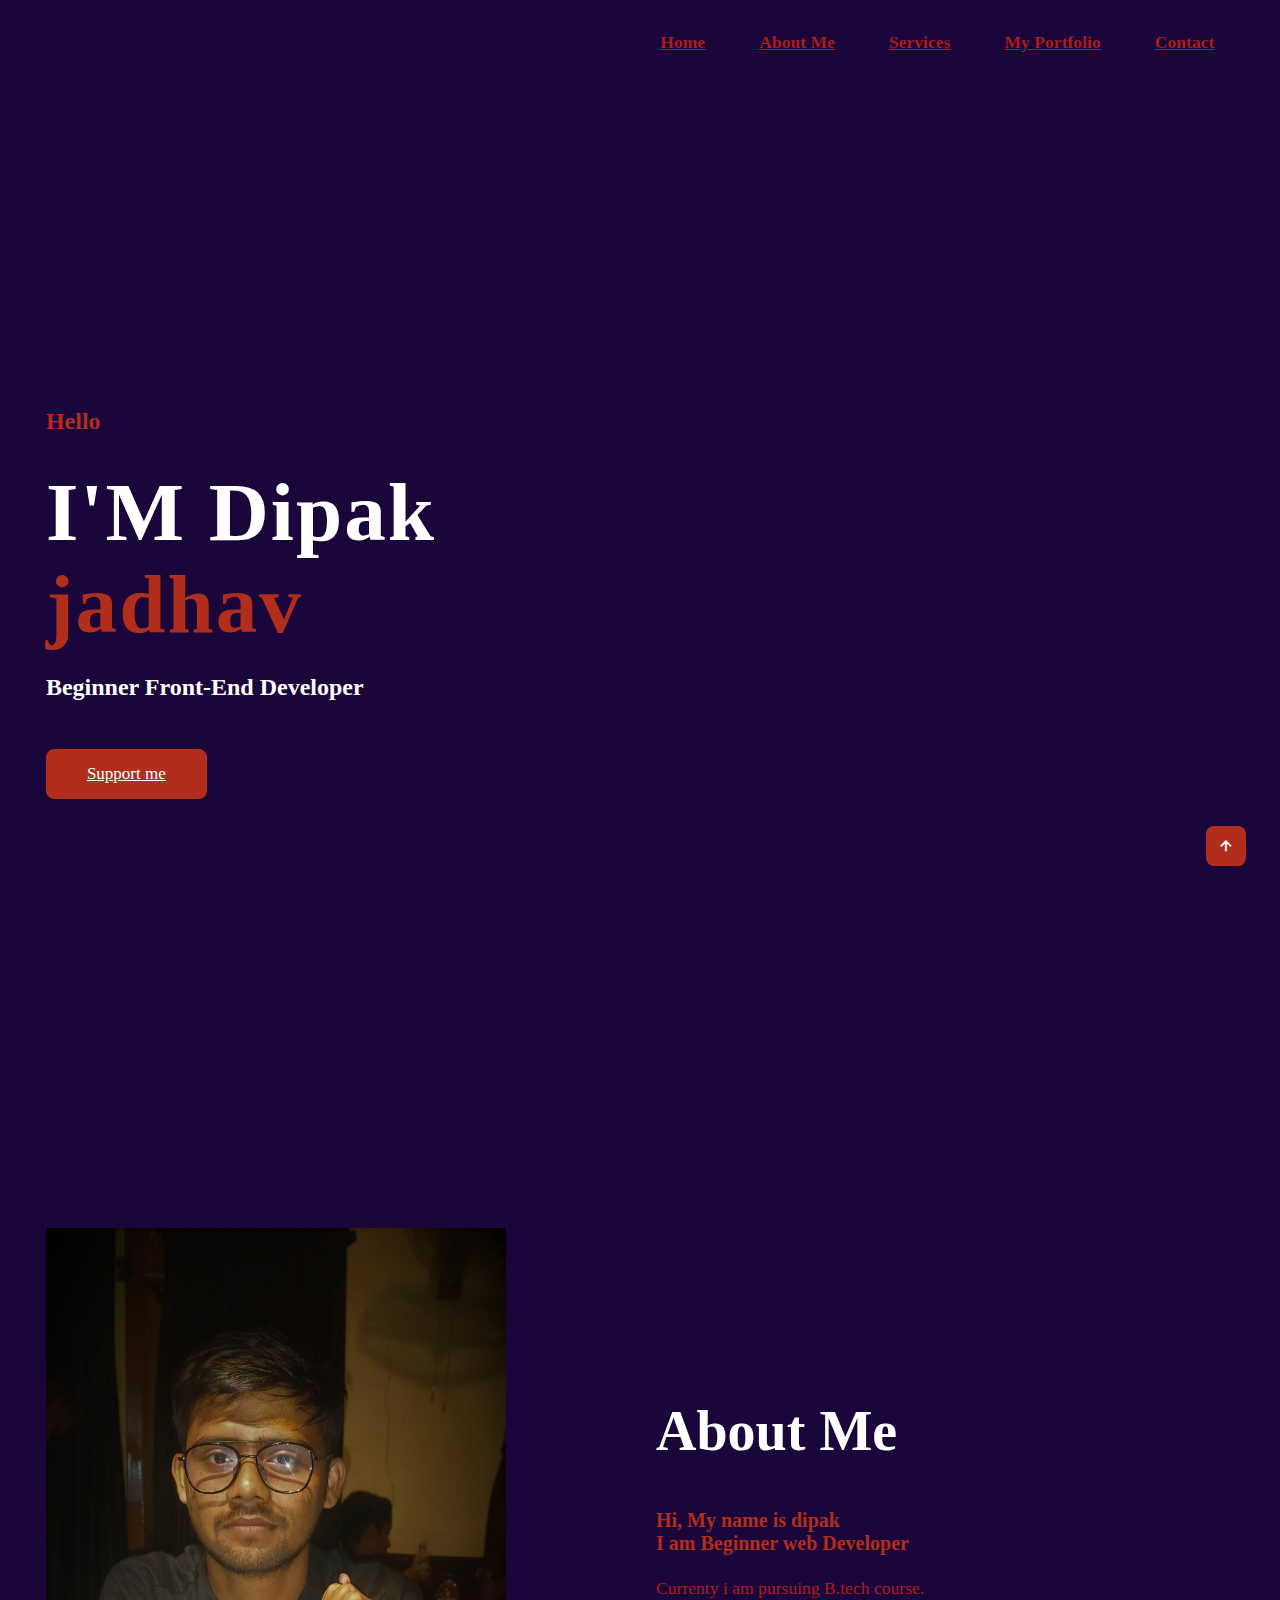
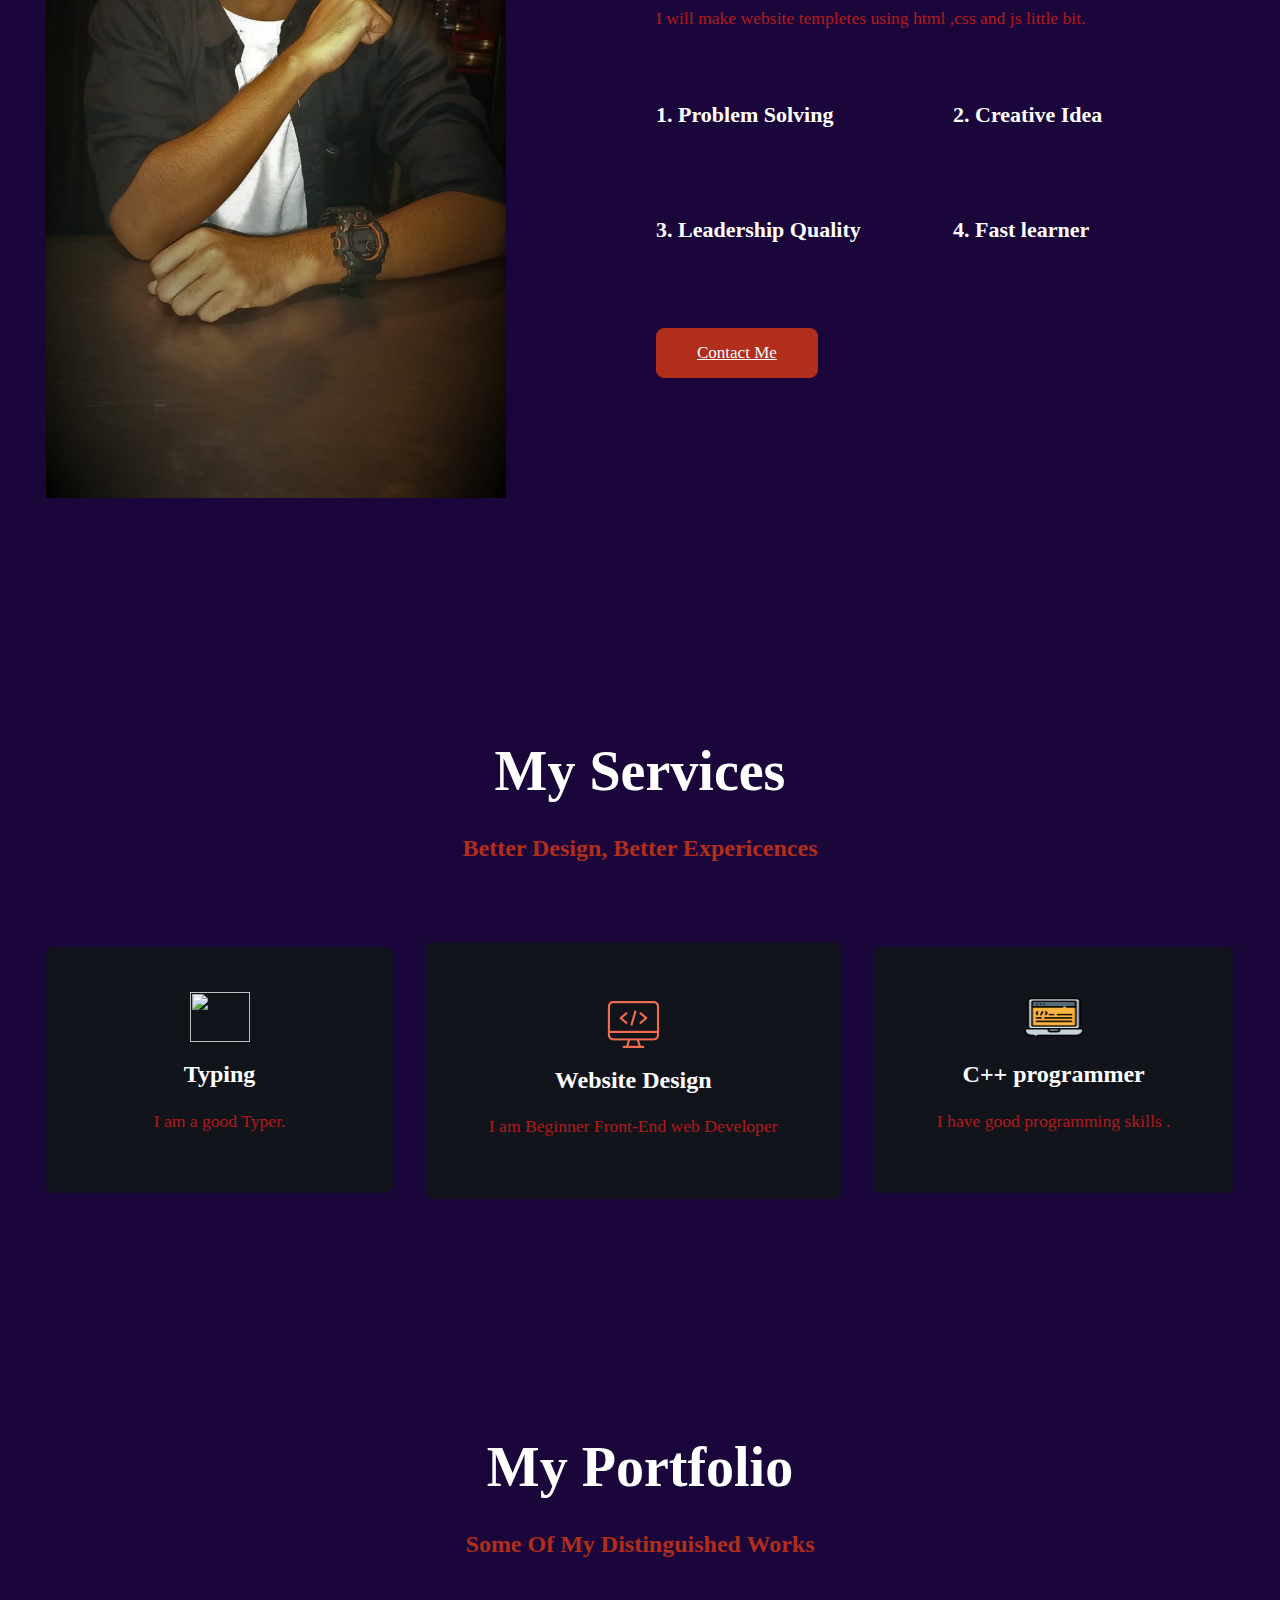
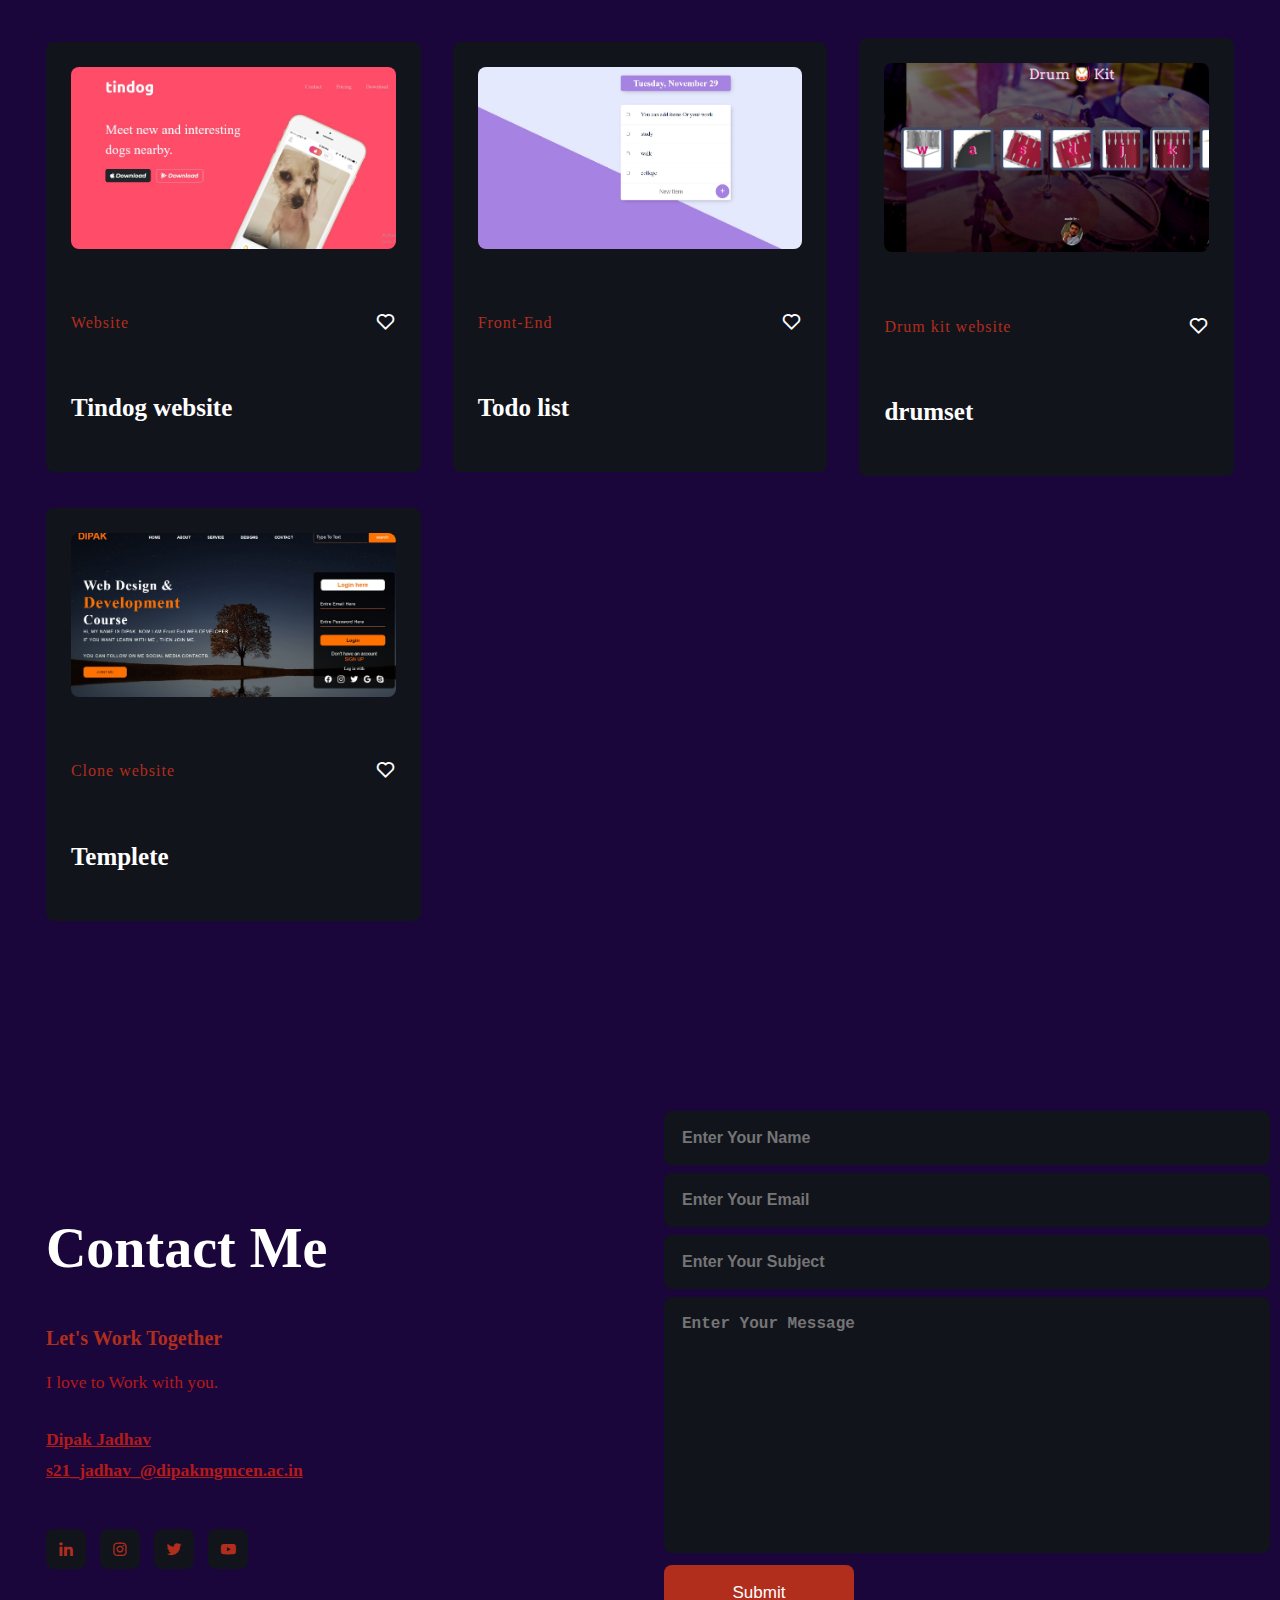
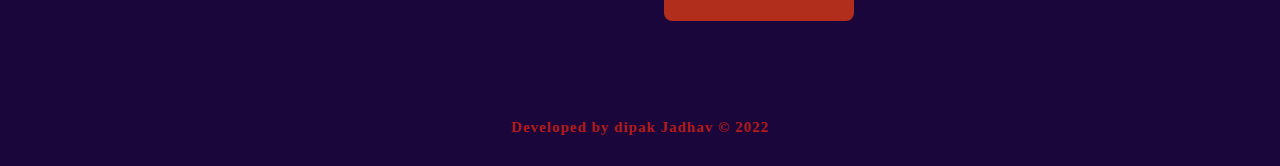
==== commit 475e3517: "logo reamins same" ====
--- a/index.html
+++ b/index.html
@@ -18,7 +18,7 @@
 
 	<!---header--->
 	<header>
-<!-- 		<a href="#" class="logo">< src="img/dipak dp.jpeg"></a> -->
+                     <a href="#" class="logo"></a>
 		<div class="bx bx-menu" id="menu-icon"></div>
 
 		<ul class="navbar" style="list-style-type: none;">
